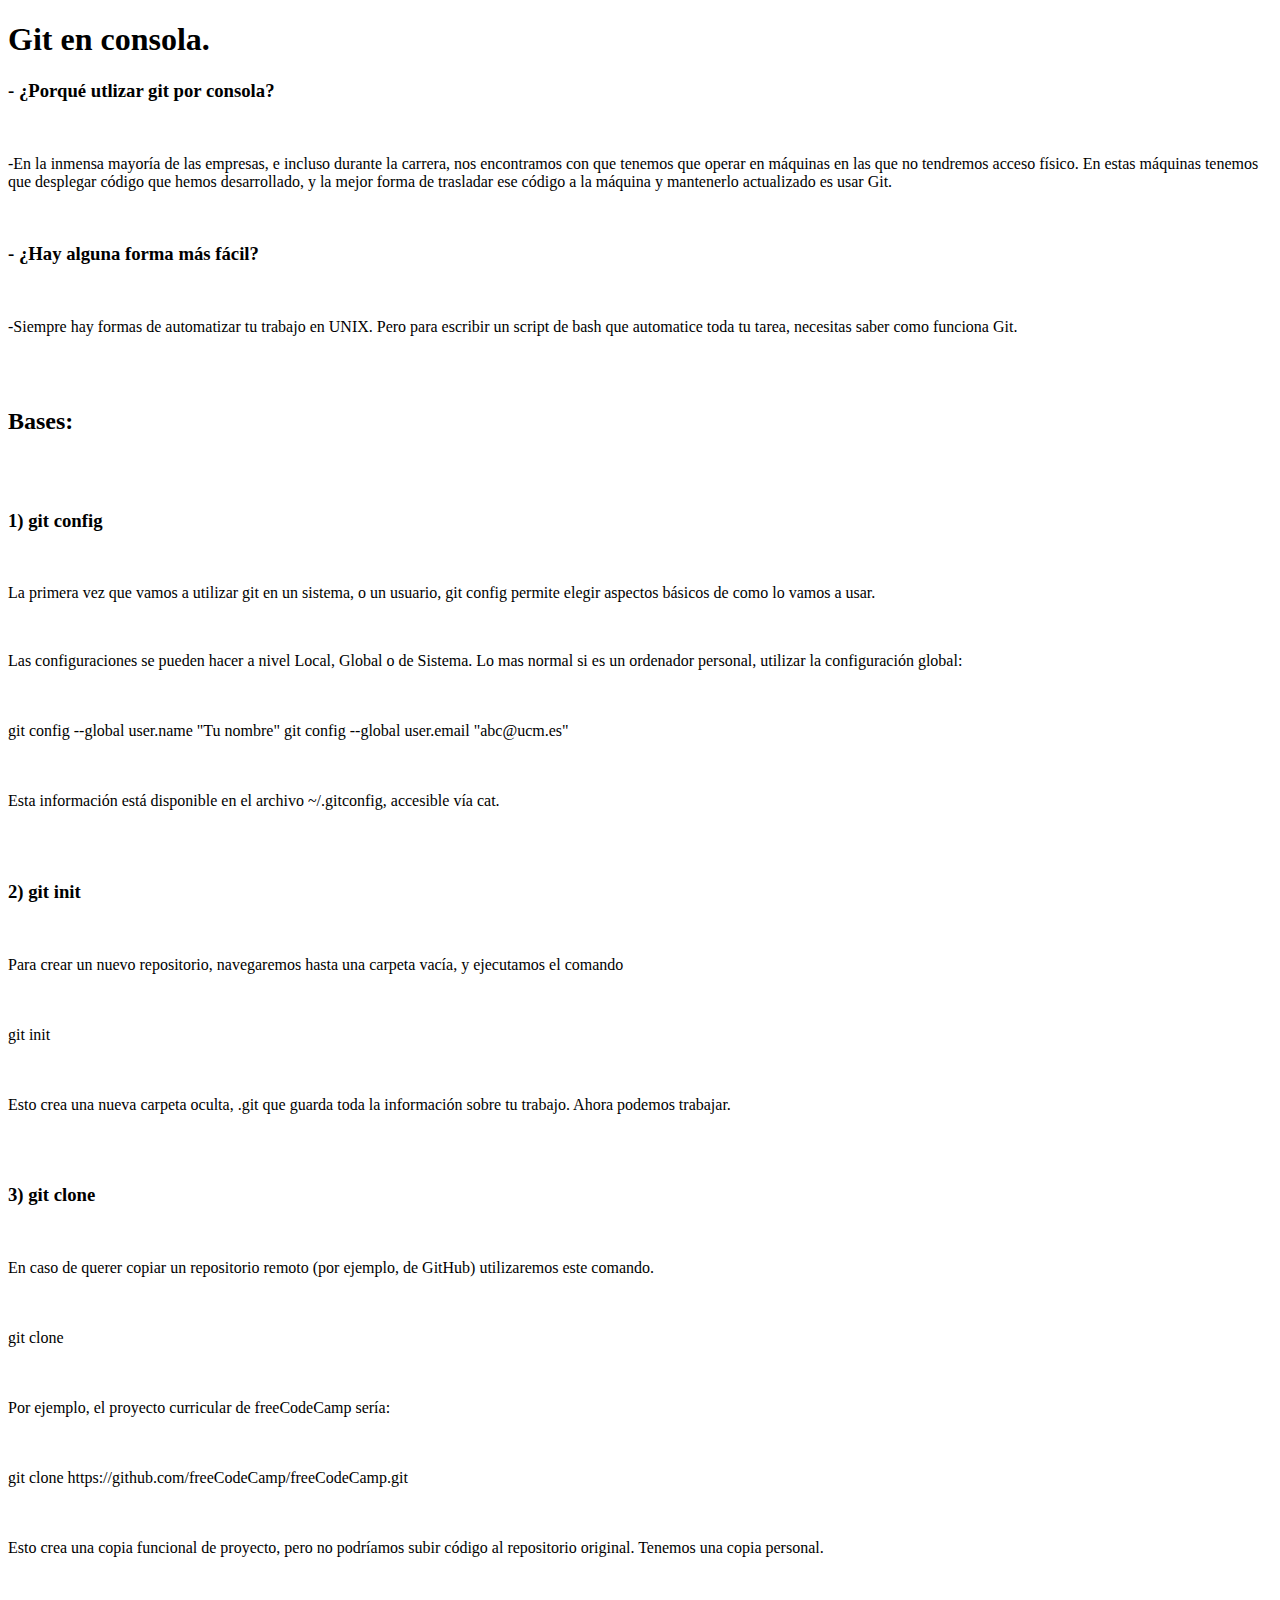
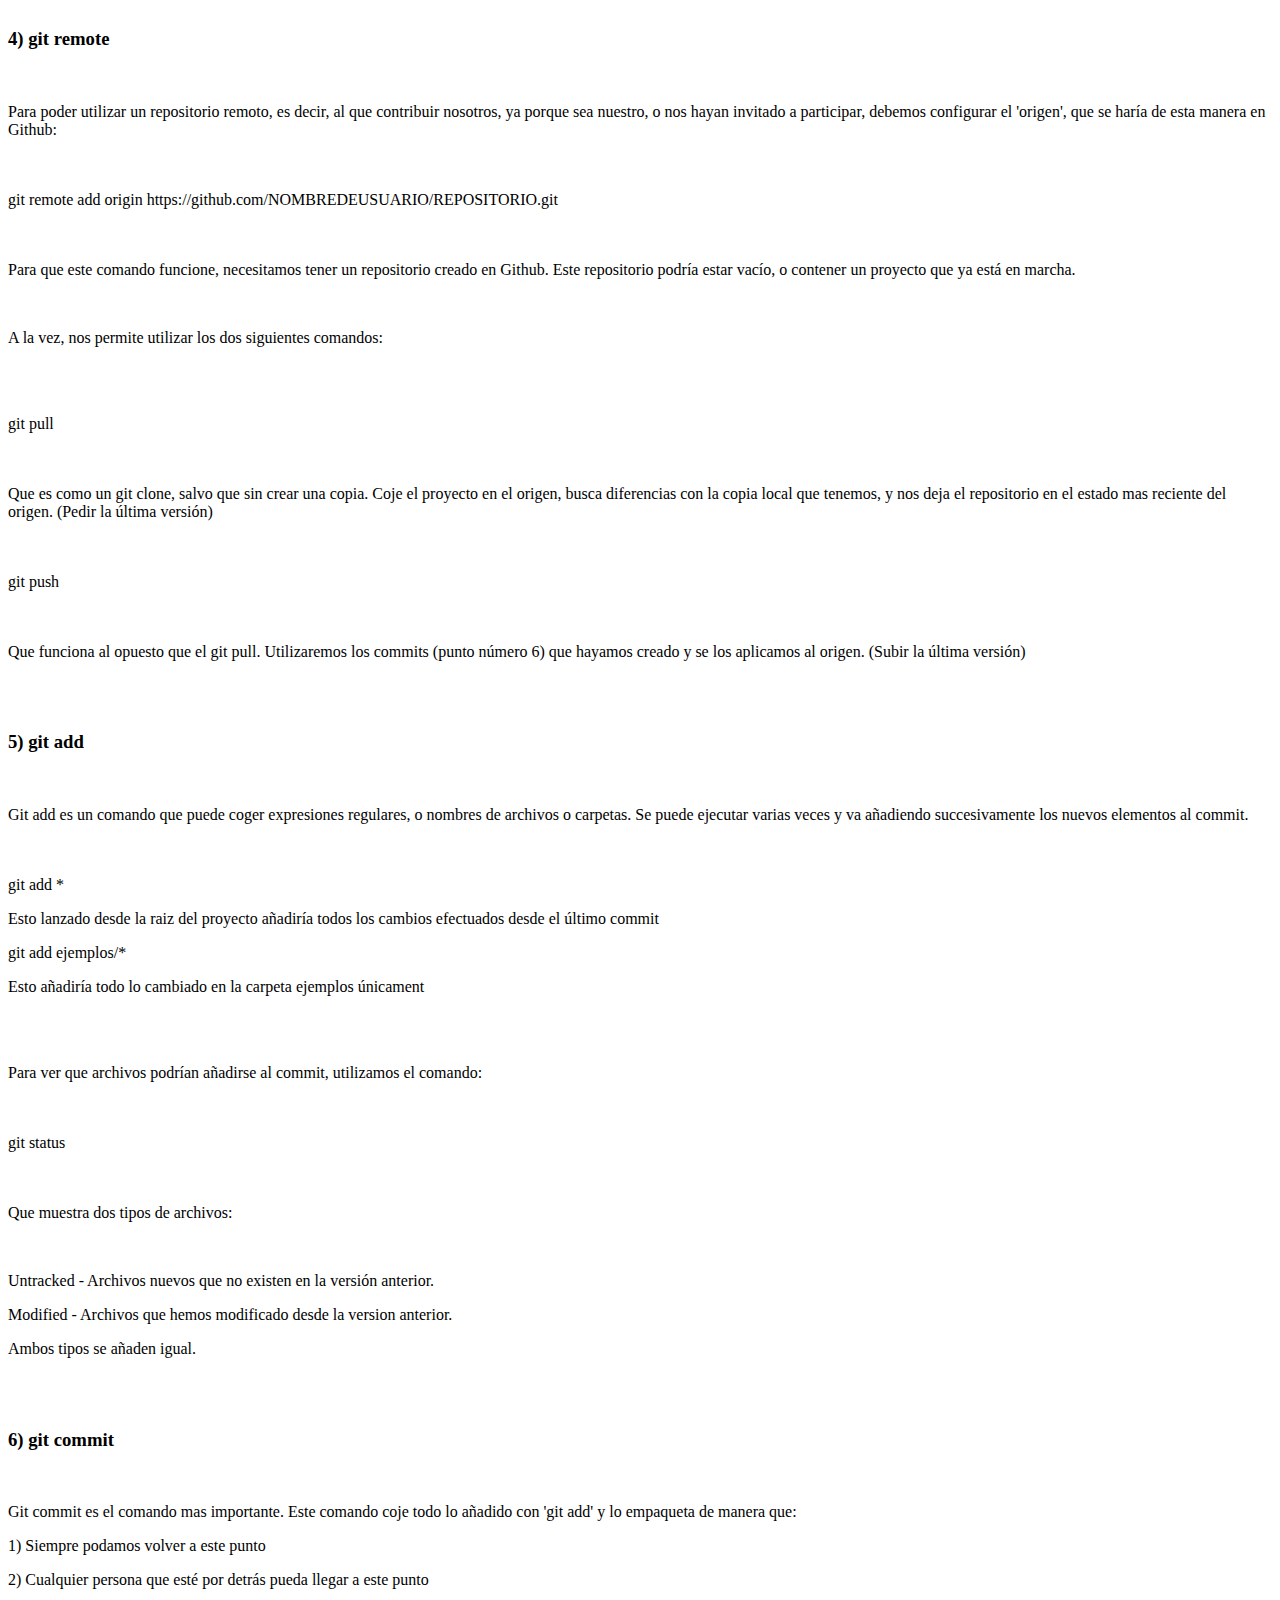
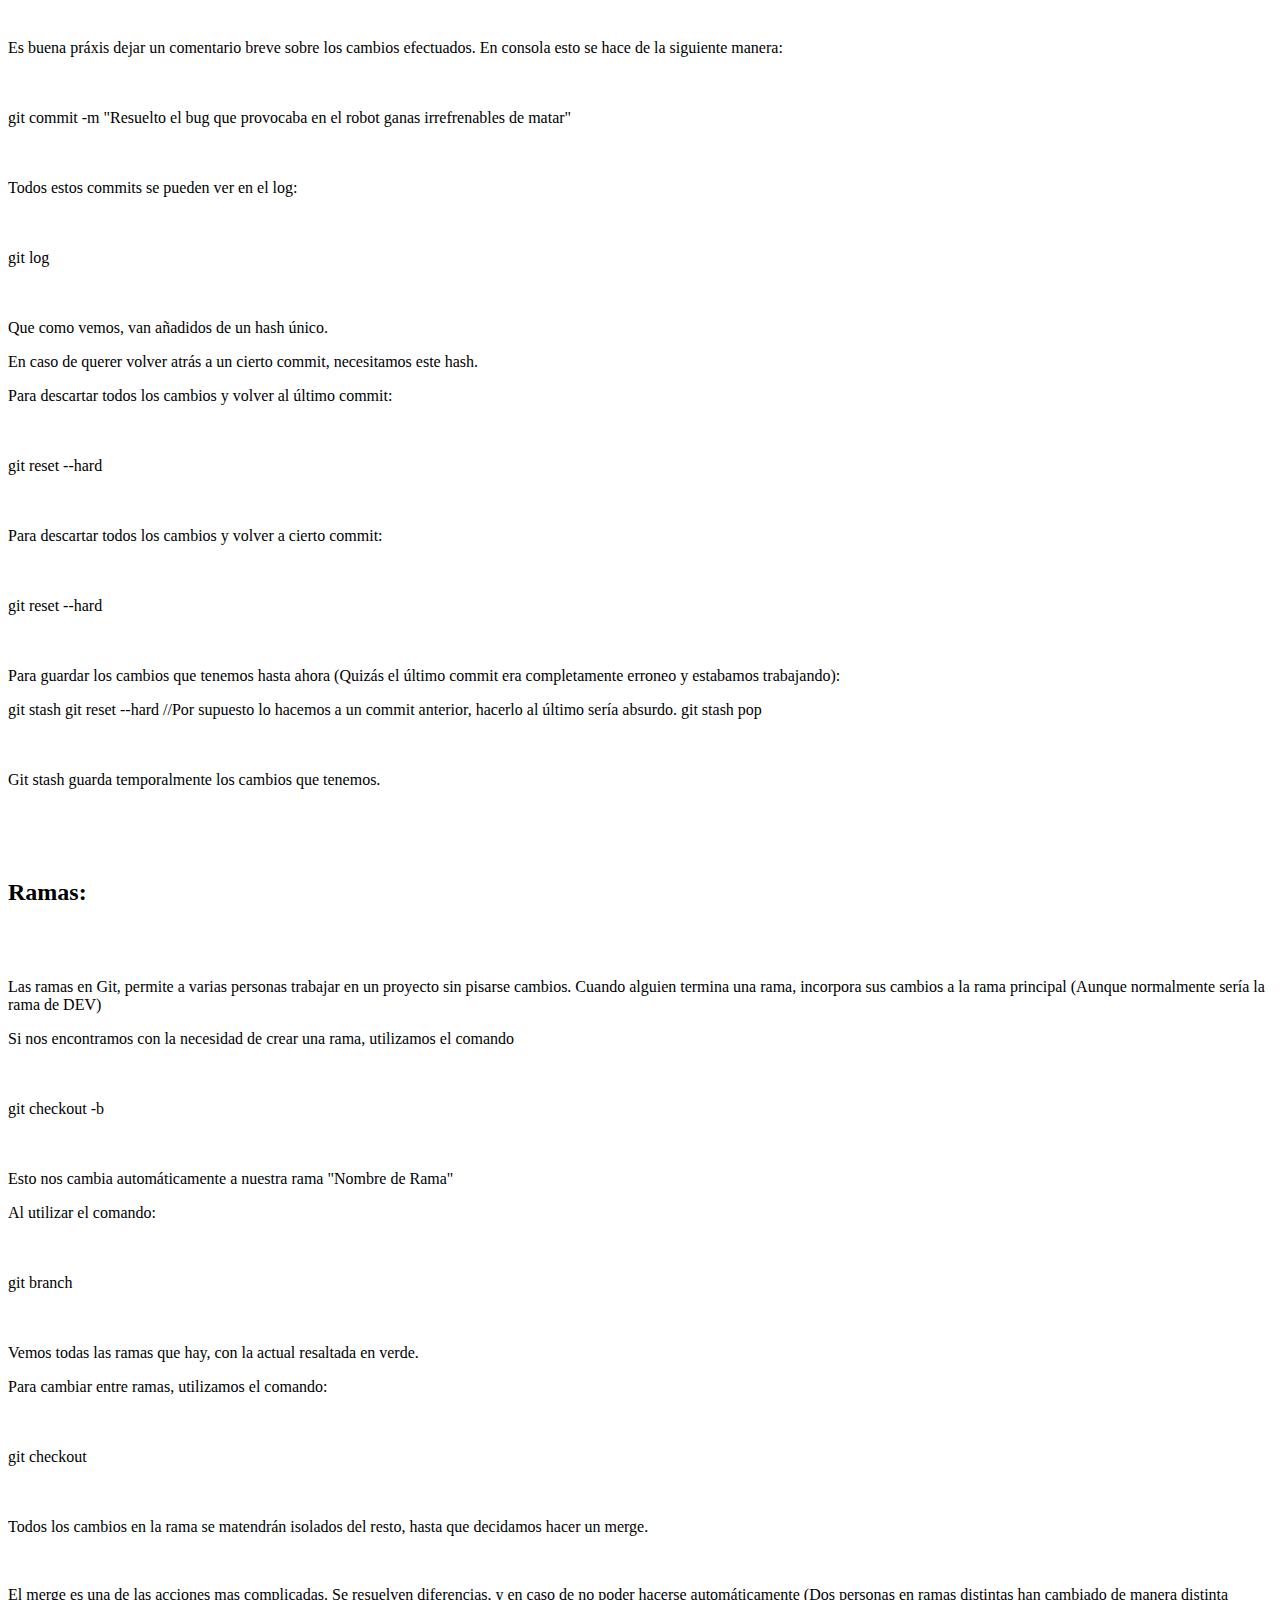
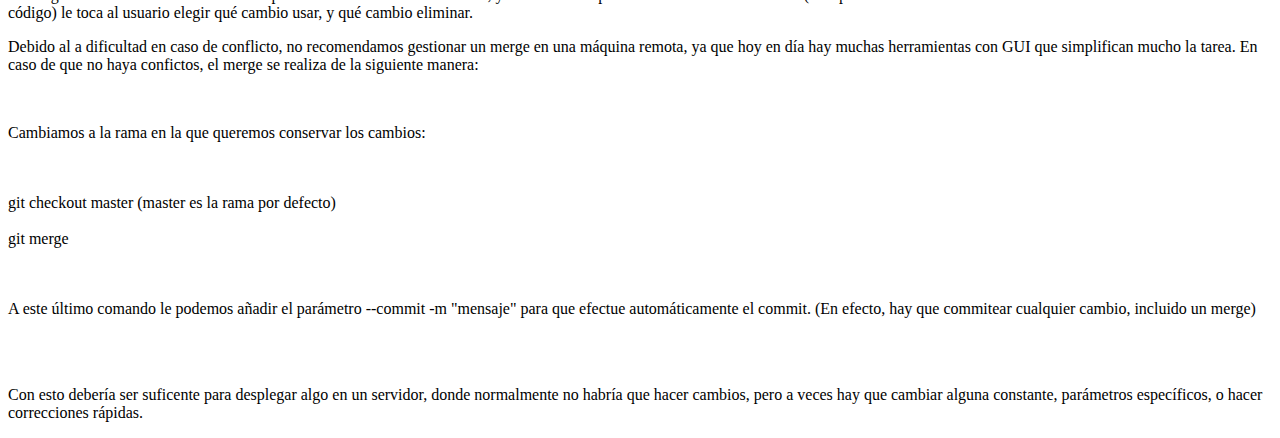
==== githalp/contenido/guiaConsola.html @ c6b00d12 "Añadido estilo al código y comandos de la guia de consola" ====
<!DOCTYPE html>
<html>
<body>

<article>

<header>
<h1>Git en consola.</h1>
</header>

<h3>- ¿Porqué utlizar git por consola?</h3>
<br>
	<p>-En la inmensa mayoría de las empresas, e incluso durante la carrera, nos encontramos con que tenemos que operar en máquinas en las que no tendremos acceso físico. En estas máquinas tenemos que desplegar código que hemos desarrollado, y la mejor forma de trasladar ese código a la máquina y mantenerlo actualizado es usar Git.</p>
<br>
<h3>- ¿Hay alguna forma más fácil?</h3>
<br>
	<p>-Siempre hay formas de automatizar tu trabajo en UNIX. Pero para escribir un script de bash que automatice toda tu tarea, necesitas saber como funciona Git.</p>
<br>
<br>

<h2>Bases:</h2>
<br>
<br>
	<h3>1) git config</h3>
<br>
		<p>La primera vez que vamos a utilizar git en un sistema, o un usuario, git config permite elegir aspectos básicos de como lo vamos a usar.</p>
<br>
		<p>Las configuraciones se pueden hacer a nivel Local, Global o de Sistema. Lo mas normal si es un ordenador personal, utilizar la configuración global:</p>
		<br>
		<br>
			<div class="codigo">git config --global user.name "Tu nombre"
			git config --global user.email "abc@ucm.es"</div>
		<br>
		<br>
		<p>Esta información está disponible en el archivo ~/.gitconfig, accesible vía cat.</p>
<br>
<br>

	<h3>2) git init</h3>
<br>
		<p>Para crear un nuevo repositorio, navegaremos hasta una carpeta vacía, y ejecutamos el comando</p>
		<br>
		<br>

			<div class="codigo">git init</div>
			<br>
			<br>

		<p>Esto crea una nueva carpeta oculta, .git que guarda toda la información sobre tu trabajo. Ahora podemos trabajar.</p>
<br>
<br>

	<h3>3) git clone</h3>
<br>
		<p>En caso de querer copiar un repositorio remoto (por ejemplo, de GitHub) utilizaremos este comando.</p>
		<br>
		<br>

			<div class="codigo">git clone <dirección del .git></div>
		<br>
		<br>

			</p>Por ejemplo, el proyecto curricular de freeCodeCamp sería:</p>
			<br>
			<br>

				<div class="codigo">git clone https://github.com/freeCodeCamp/freeCodeCamp.git</div>
			<br>
			<br>

		<p>Esto crea una copia funcional de proyecto, pero no podríamos subir código al repositorio original. Tenemos una copia personal.</p>
<br>
<br>
	<h3>4) git remote</h3>
	<br>

		<p>Para poder utilizar un repositorio remoto, es decir, al que contribuir nosotros, ya porque sea nuestro, o nos hayan invitado a participar, debemos configurar el 'origen', que se haría de esta manera en Github:</p>
		<br>
		<br>

			<div class="codigo">git remote add origin https://github.com/NOMBREDEUSUARIO/REPOSITORIO.git</div>
		<br>
		<br>

		<p>Para que este comando funcione, necesitamos tener un repositorio creado en Github. Este repositorio podría estar vacío, o contener un proyecto que ya está en marcha.</p>
<br>

		<p>A la vez, nos permite utilizar los dos siguientes comandos:<p>
		<br>
		<br>

			<div class="codigo">git pull</div>
		<br>
		<br>

		<p>Que es como un git clone, salvo que sin crear una copia. Coje el proyecto en el origen, busca diferencias con la copia local que tenemos, y nos deja el repositorio en el estado mas reciente del origen. (Pedir la última versión)</p>
		<br>
		<br>

			<div class="codigo">git push</div>
		<br>
		<br>

		<p>Que funciona al opuesto que el git pull. Utilizaremos los commits (punto número 6) que hayamos creado y se los aplicamos al origen. (Subir la última versión)</p>
		<br>
		<br>

	<h3>5) git add</h3>
	<br>

		<p>Git add es un comando que puede coger expresiones regulares, o nombres de archivos o carpetas. Se puede ejecutar varias veces y va añadiendo succesivamente los nuevos elementos al commit.</p>
		<br>
		<br>

			<div class="codigo">git add *</div>
			<p>Esto lanzado desde la raiz del proyecto añadiría todos los cambios efectuados desde el último commit
			<div class="codigo">git add ejemplos/*</div>
			<p>Esto añadiría todo lo cambiado en la carpeta ejemplos únicament</p>
		<br>
		<br>

		<p>Para ver que archivos podrían añadirse al commit, utilizamos el comando:</p>
		<br>
		<br>

			<div class="codigo">git status</div>
		<br>
		<br>

		<p>Que muestra dos tipos de archivos:<p>
		<br>
			<p>Untracked - Archivos nuevos que no existen en la versión anterior.</p>
			<p>Modified - Archivos que hemos modificado desde la version anterior.<p>

		<p>Ambos tipos se añaden igual.<p>
<br>
<br>
	<h3>6) git commit</h3>
<br>
		<p>Git commit es el comando mas importante. Este comando coje todo lo añadido con 'git add' y lo empaqueta de manera que:</p>
			<p>1) Siempre podamos volver a este punto</p>
			<p>2) Cualquier persona que esté por detrás pueda llegar a este punto</p>
			<br>

		<p>Es buena práxis dejar un comentario breve sobre los cambios efectuados. En consola esto se hace de la siguiente manera:</p>
		<br>
		<br>

			<div class="codigo">git commit -m "Resuelto el bug que provocaba en el robot ganas irrefrenables de matar"</div>
			<br>
			<br>

		<p>Todos estos commits se pueden ver en el log:</p>
		<br>
		<br>
			<div class="codigo">git log</div>
		<br>
		<br>

		<p>Que como vemos, van añadidos de un hash único.</p>
		<p>En caso de querer volver atrás a un cierto commit, necesitamos este hash.</p>
			<p>Para descartar todos los cambios y volver al último commit:</p>
			<br>
			<br>
				<div class="codigo">git reset --hard</div>
			<br>
			<br>
			<p>Para descartar todos los cambios y volver a cierto commit:</p>
			<br>
			<br>
				<div class="codigo">git reset --hard <HASH></div>
			<br>
			<br>
			<p>Para guardar los cambios que tenemos hasta ahora (Quizás el último commit era completamente erroneo y estabamos trabajando):</p>
				<div class="codigo">git stash
				git reset --hard <HASH> //Por supuesto lo hacemos a un commit anterior, hacerlo al último sería absurdo.
				git stash pop</div>
			<br>
			<br>
			<p>Git stash guarda temporalmente los cambios que tenemos.</p>
			
<br>
<br>
<br>
<h2>Ramas:</h2>
<br>
<br>
	
	<p>Las ramas en Git, permite a varias personas trabajar en un proyecto sin pisarse cambios. Cuando alguien termina una rama, incorpora sus cambios a la rama principal (Aunque normalmente sería la rama de DEV)</p>

	<p>Si nos encontramos con la necesidad de crear una rama, utilizamos el comando</p>
	<br>
	<br>

		<div class="codigo">git checkout -b <Nombre de Rama></div>
	<br>
	<br>

	<p>Esto nos cambia automáticamente a nuestra rama "Nombre de Rama"</p>
	<p>Al utilizar el comando:</p>
	<br>
	<br>

		<div class="codigo">git branch</div>
		<br>
		<br>

	<p>Vemos todas las ramas que hay, con la actual resaltada en verde.</p>
	<p>Para cambiar entre ramas, utilizamos el comando:</p>
	<br>
	<br>

		<div class="codigo">git checkout <Nombre de Rama></div>
		<br>
		<br>

	<p>Todos los cambios en la rama se matendrán isolados del resto, hasta que decidamos hacer un merge.</p>
	<br>

	<p>El merge es una de las acciones mas complicadas. Se resuelven diferencias, y en caso de no poder hacerse automáticamente (Dos personas en ramas distintas han cambiado de manera distinta código) le toca al usuario elegir qué cambio usar, y qué cambio eliminar.</p>
	<p>Debido al a dificultad en caso de conflicto, no recomendamos gestionar un merge en una máquina remota, ya que hoy en día hay muchas herramientas con GUI que simplifican mucho la tarea. En caso de que no haya confictos, el merge se realiza de la siguiente manera:</p>
	<br>

		<p>Cambiamos a la rama en la que queremos conservar los cambios:</p>
		<br>
		<br>

		<div class="codigo">git checkout master (master es la rama por defecto)</div>
		<br>

		<div class="codigo">git merge <Nombre de Rama></div>
		<br>
		<br>

		<p>A este último comando le podemos añadir el parámetro --commit -m "mensaje" para que efectue automáticamente el commit. (En efecto, hay que commitear cualquier cambio, incluido un merge)</p>
		<br>
		<br>

<p>Con esto debería ser suficente para desplegar algo en un servidor, donde normalmente no habría que hacer cambios, pero a veces hay que cambiar alguna constante, parámetros específicos, o hacer correcciones rápidas.</p>

</article>
</body>
</html>
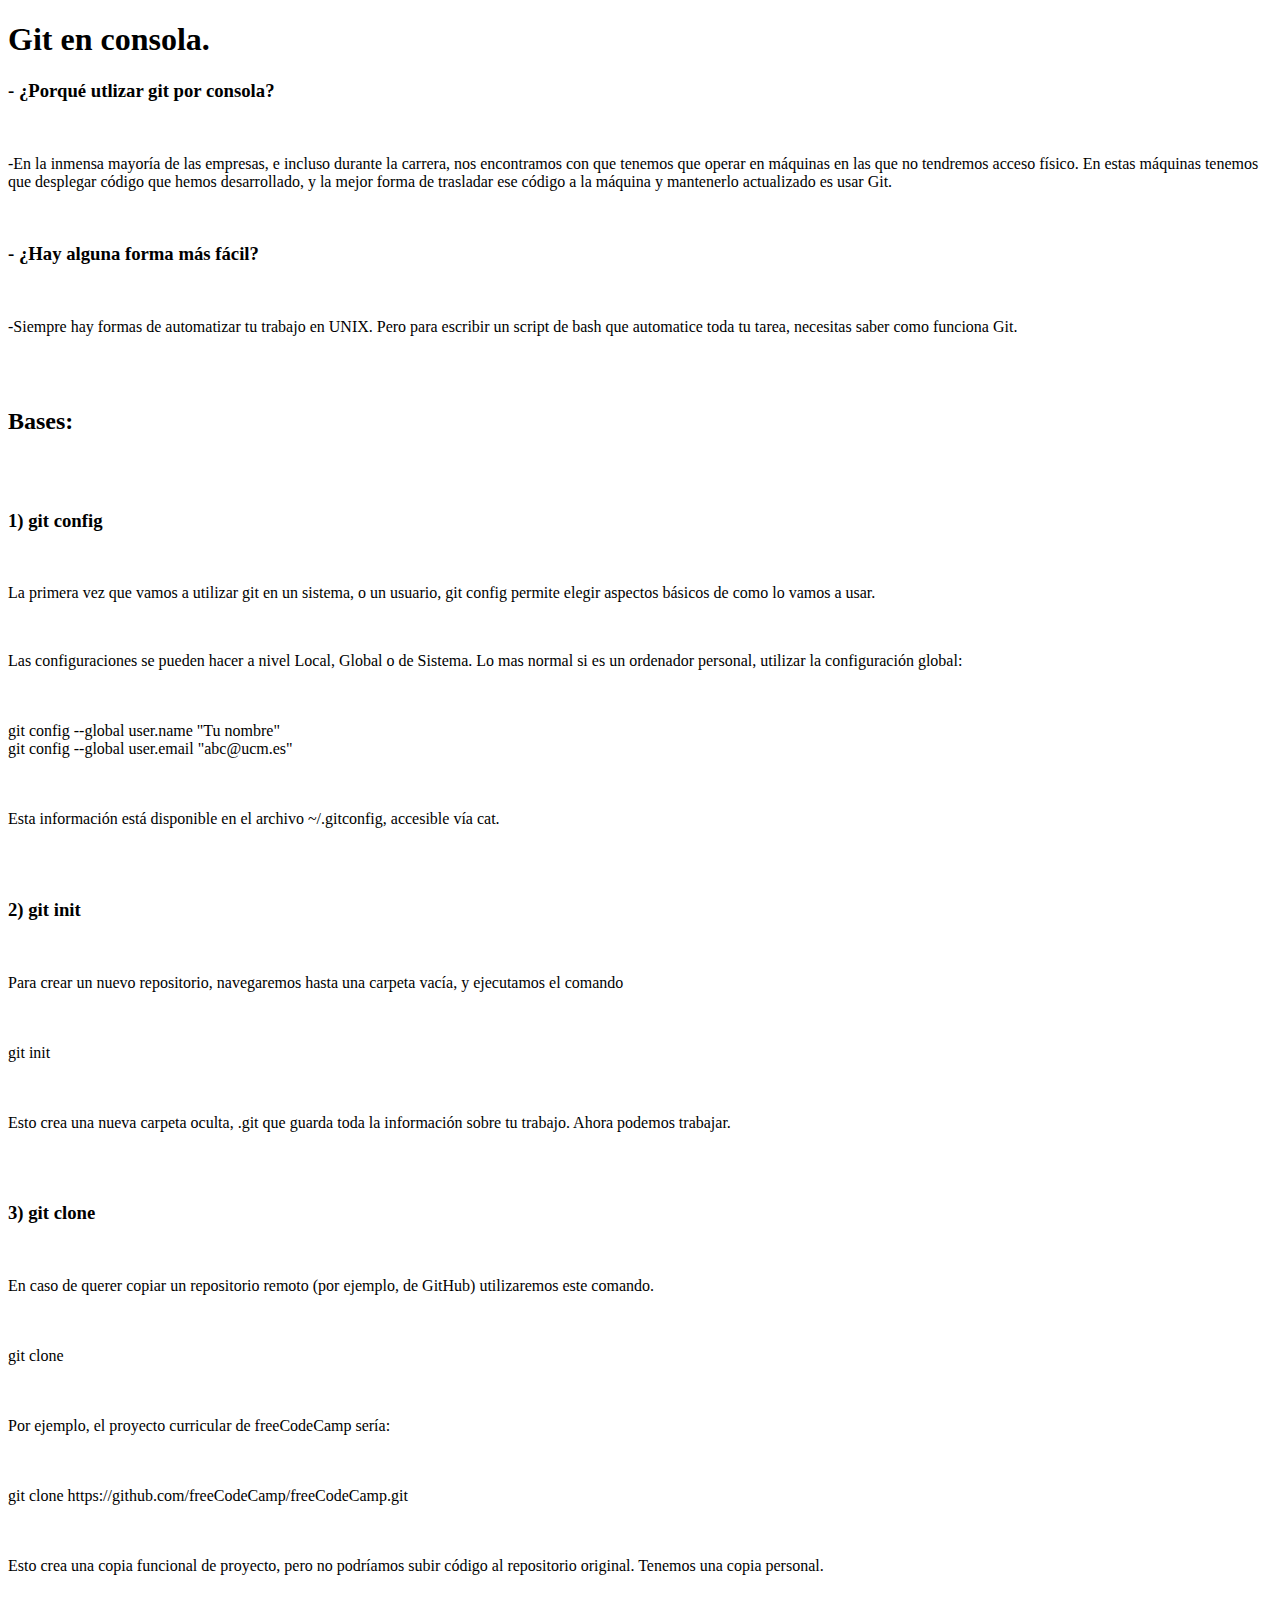
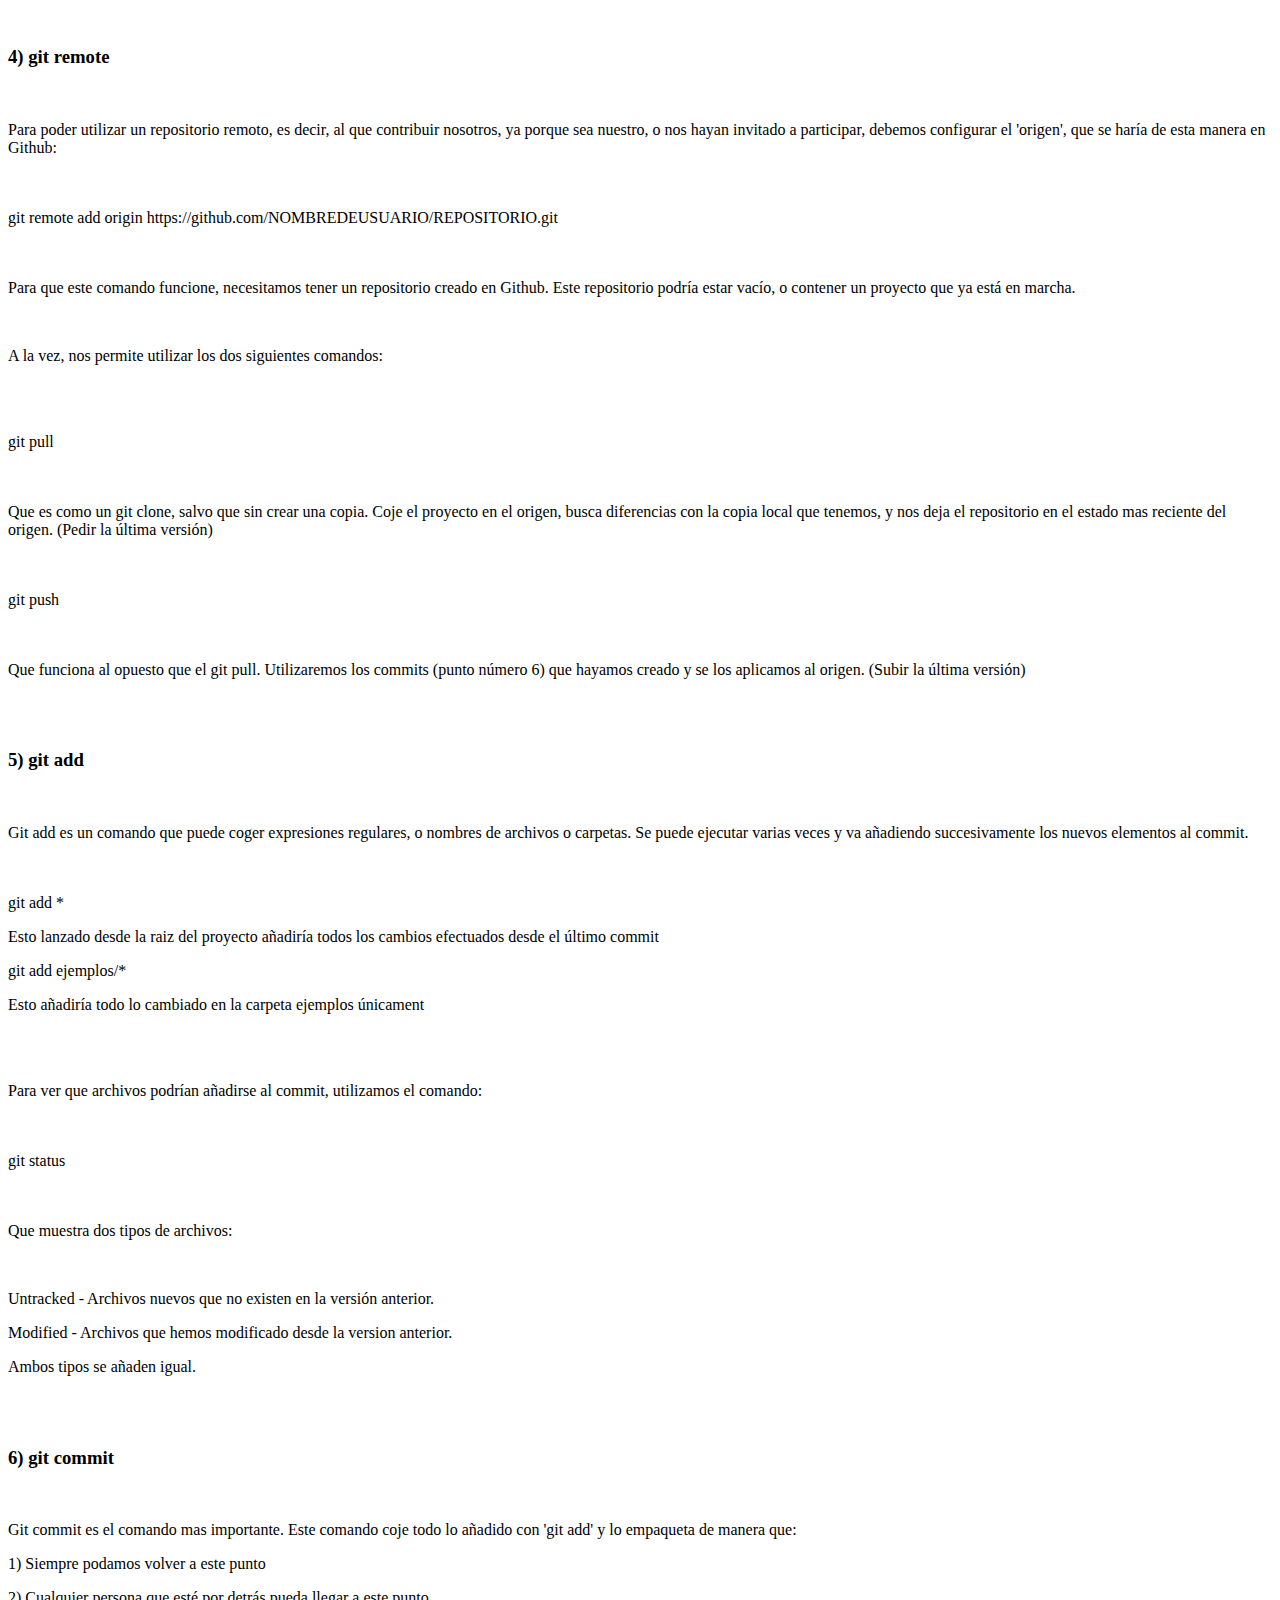
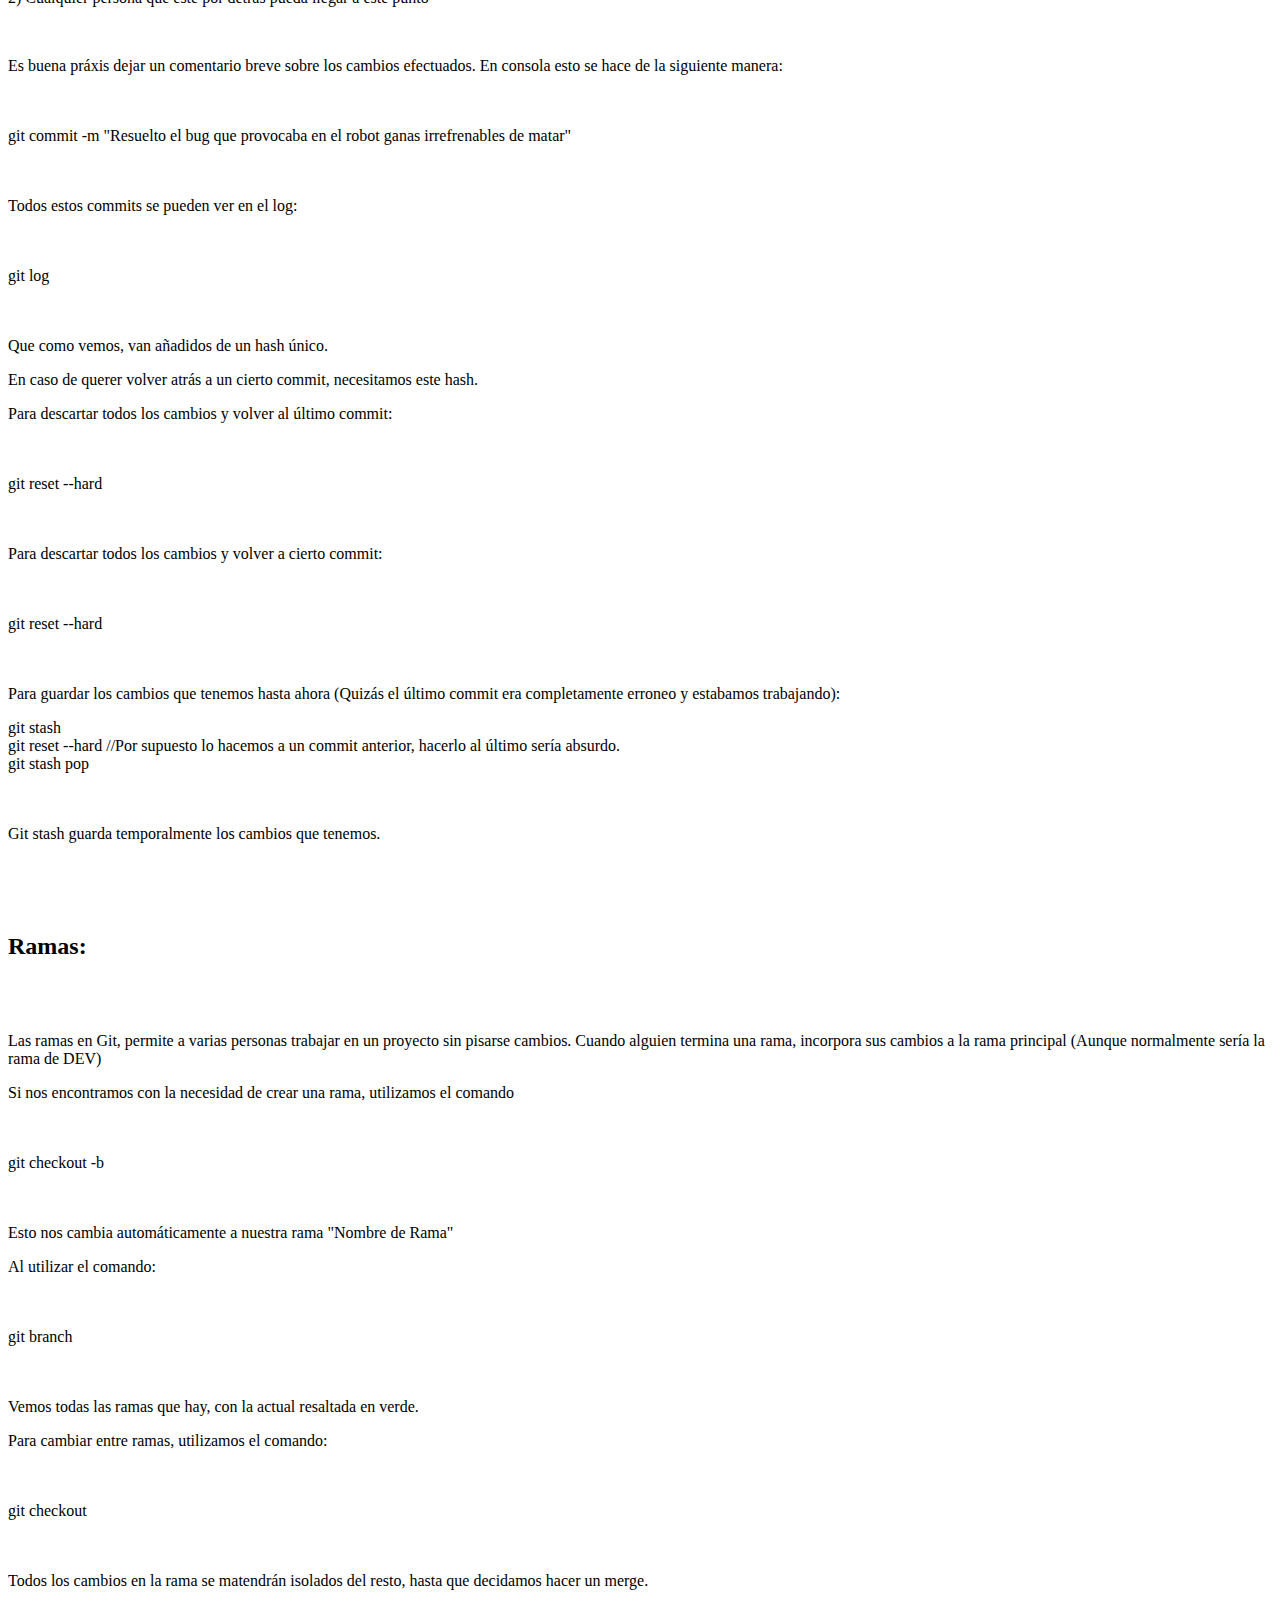
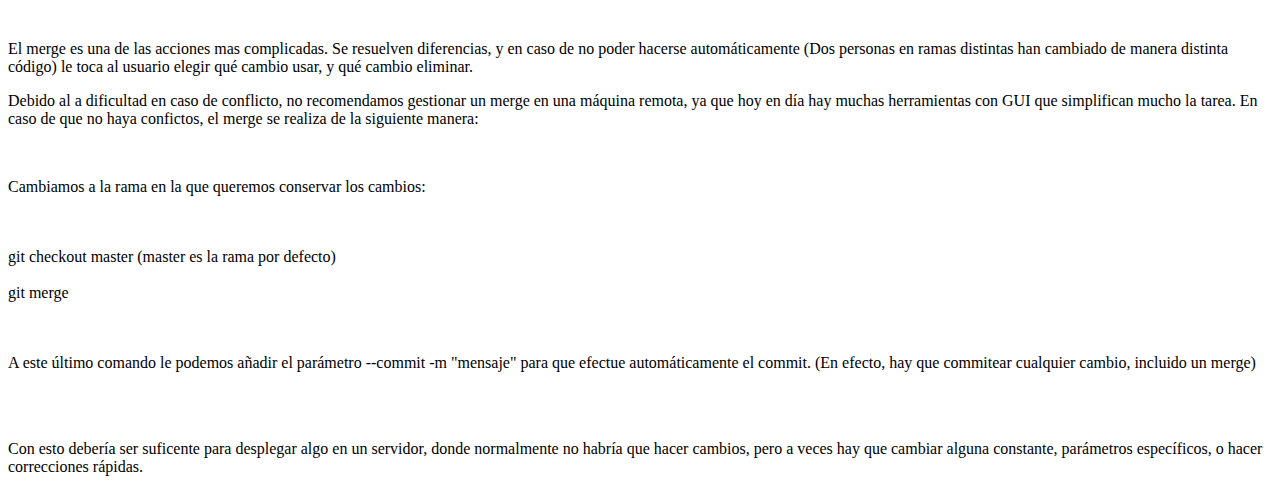
==== commit bf7242eb: "Saltos de linea" ====
--- a/githalp/contenido/guiaConsola.html
+++ b/githalp/contenido/guiaConsola.html
@@ -1,4 +1,4 @@
-<!DOCTYPE html>
+﻿<!DOCTYPE html>
 <html>
 <body>
 
@@ -28,7 +28,7 @@
 		<p>Las configuraciones se pueden hacer a nivel Local, Global o de Sistema. Lo mas normal si es un ordenador personal, utilizar la configuración global:</p>
 		<br>
 		<br>
-			<div class="codigo">git config --global user.name "Tu nombre"
+			<div class="codigo">git config --global user.name "Tu nombre"<br>
 			git config --global user.email "abc@ucm.es"</div>
 		<br>
 		<br>
@@ -172,8 +172,8 @@
 			<br>
 			<br>
 			<p>Para guardar los cambios que tenemos hasta ahora (Quizás el último commit era completamente erroneo y estabamos trabajando):</p>
-				<div class="codigo">git stash
-				git reset --hard <HASH> //Por supuesto lo hacemos a un commit anterior, hacerlo al último sería absurdo.
+				<div class="codigo">git stash<br>
+				git reset --hard <HASH> //Por supuesto lo hacemos a un commit anterior, hacerlo al último sería absurdo.<br>
 				git stash pop</div>
 			<br>
 			<br>
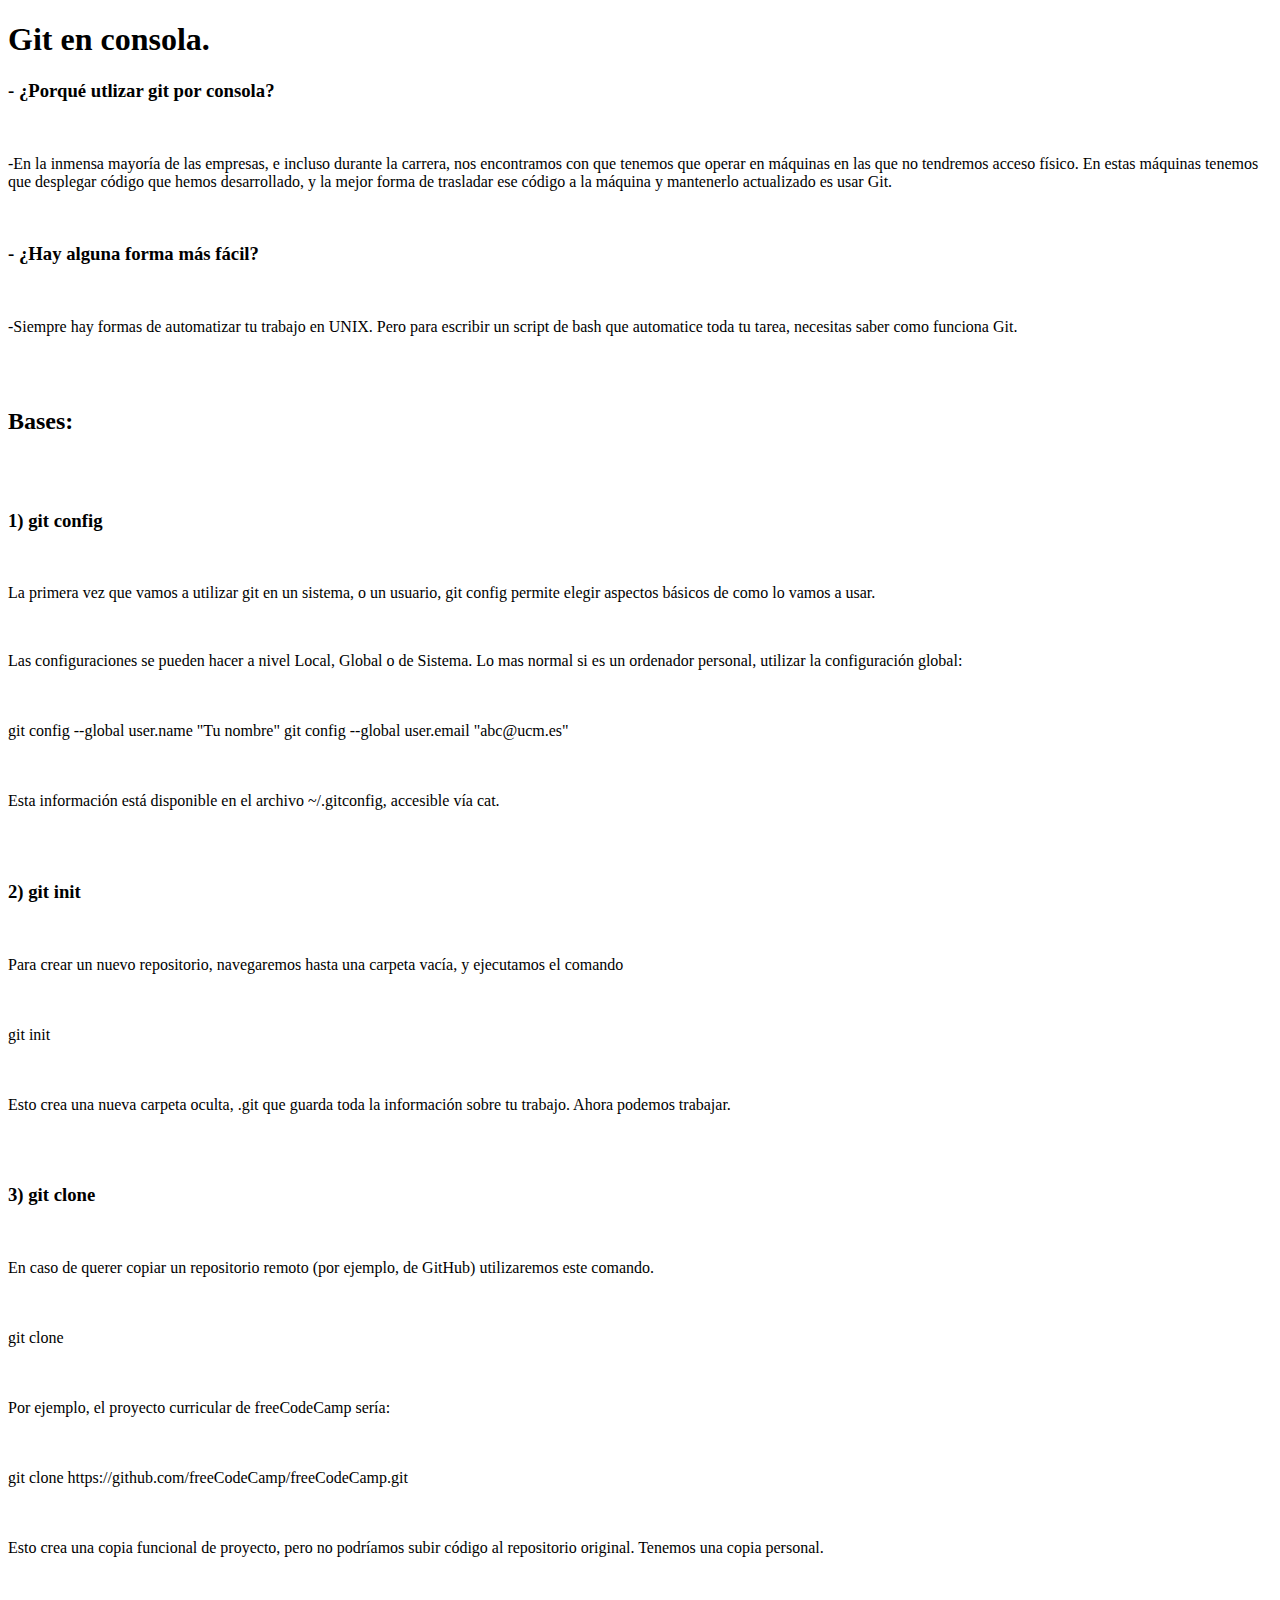
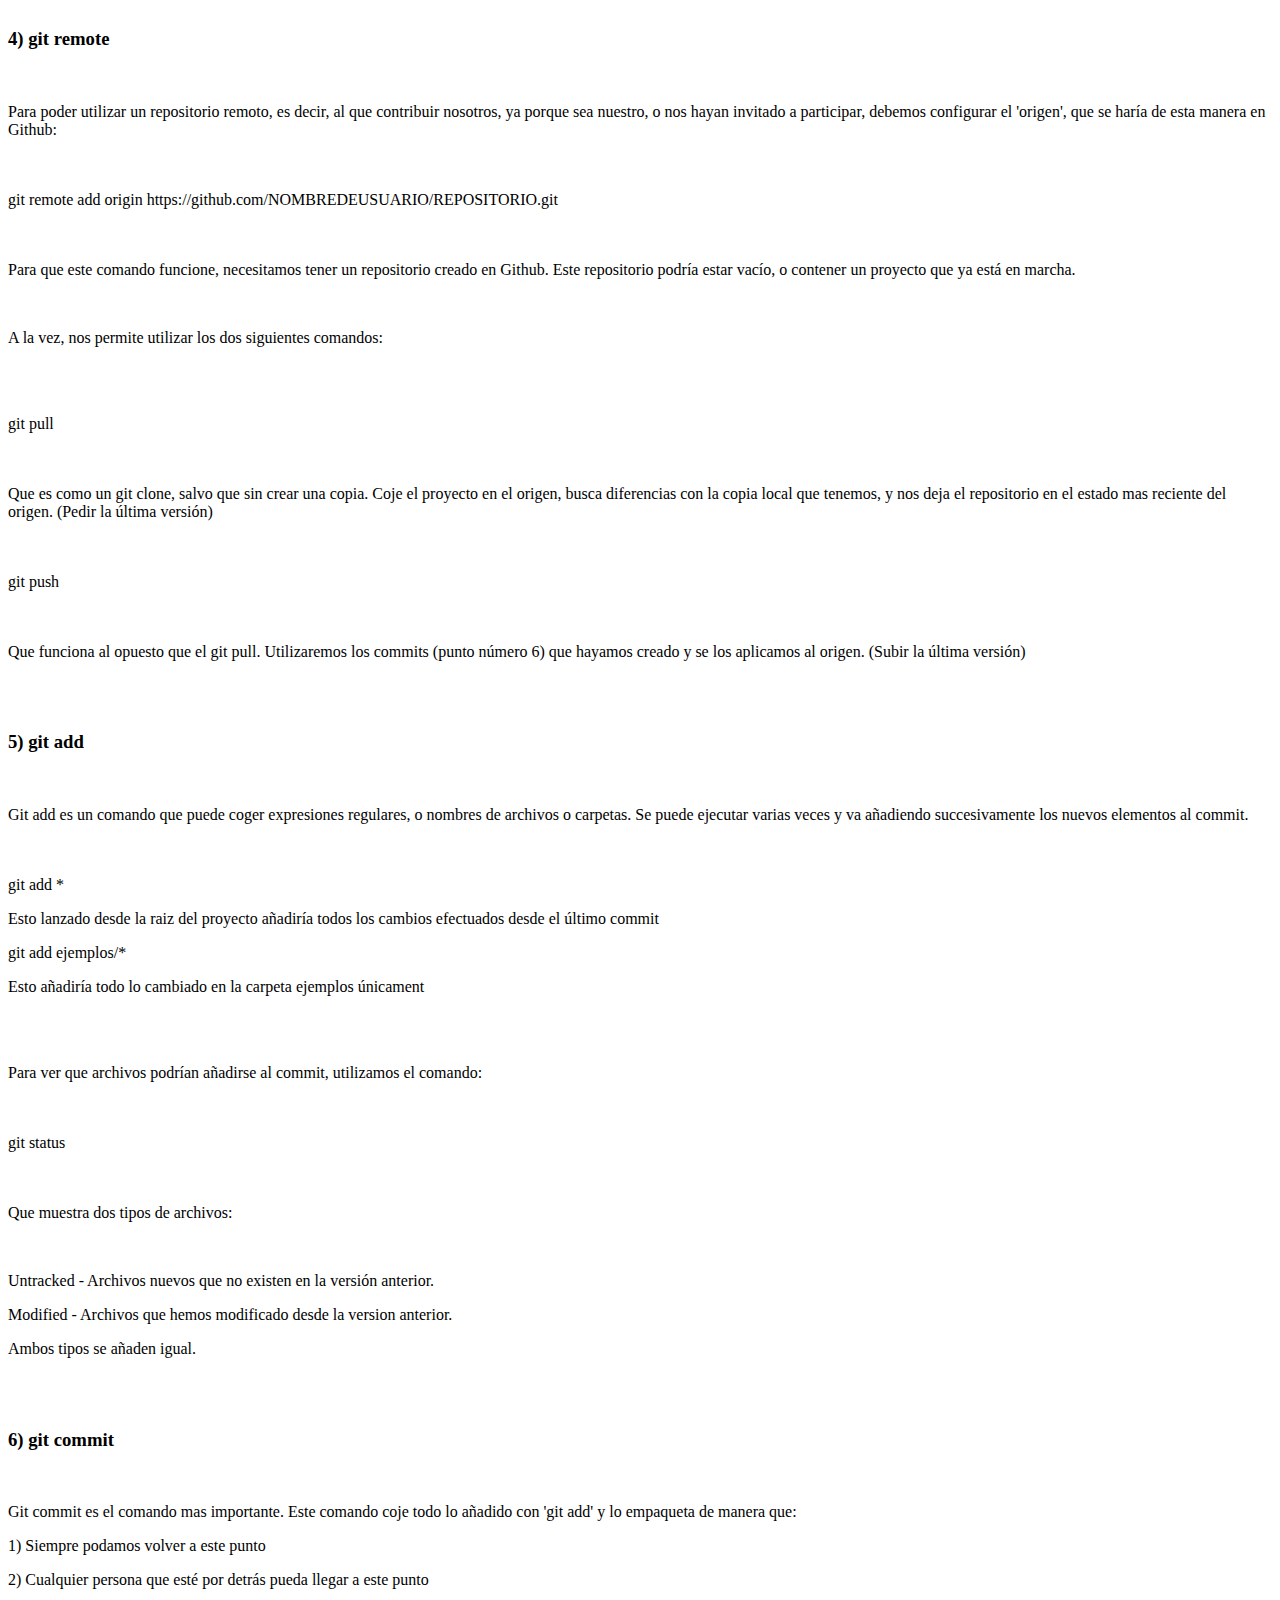
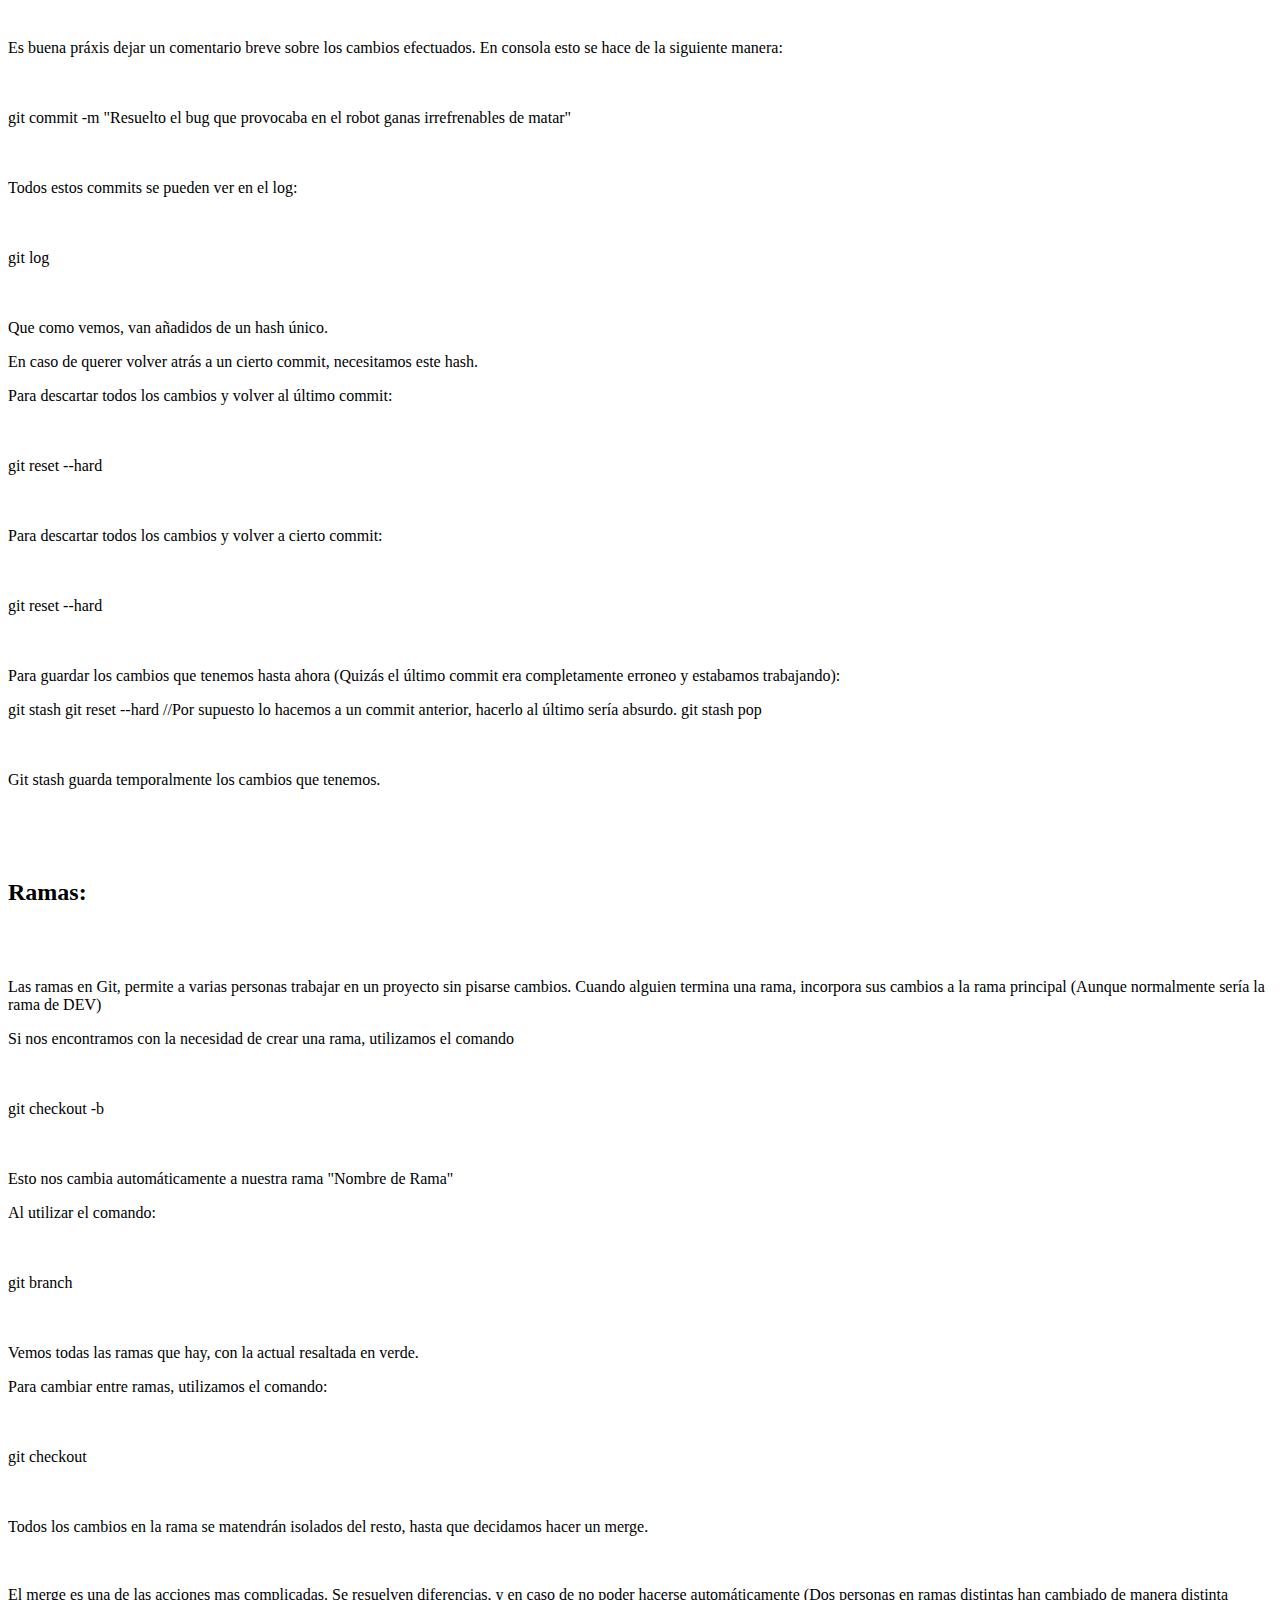
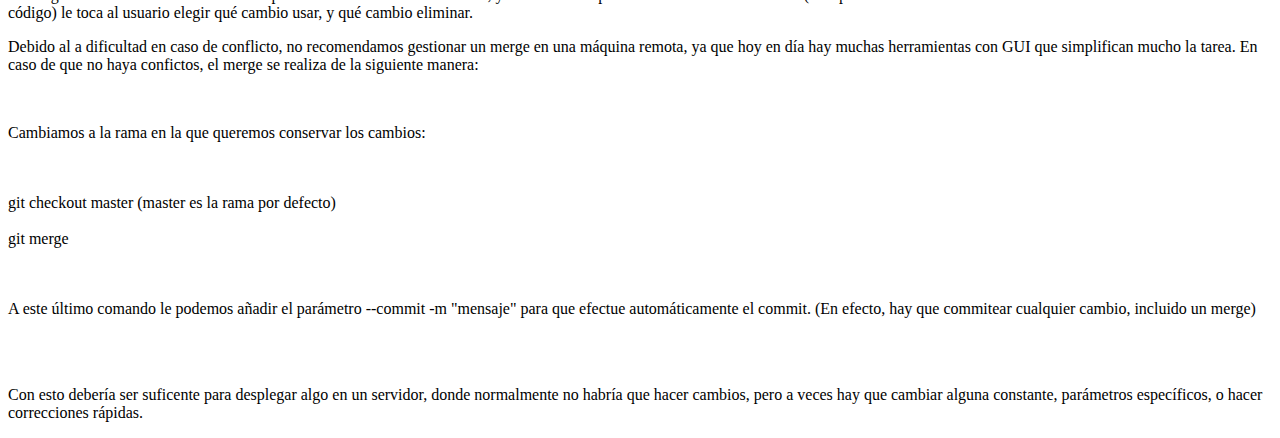
==== commit e62f475d: "Revert "Saltos de linea"" ====
--- a/githalp/contenido/guiaConsola.html
+++ b/githalp/contenido/guiaConsola.html
@@ -1,4 +1,4 @@
-﻿<!DOCTYPE html>
+<!DOCTYPE html>
 <html>
 <body>
 
@@ -28,7 +28,7 @@
 		<p>Las configuraciones se pueden hacer a nivel Local, Global o de Sistema. Lo mas normal si es un ordenador personal, utilizar la configuración global:</p>
 		<br>
 		<br>
-			<div class="codigo">git config --global user.name "Tu nombre"<br>
+			<div class="codigo">git config --global user.name "Tu nombre"
 			git config --global user.email "abc@ucm.es"</div>
 		<br>
 		<br>
@@ -172,8 +172,8 @@
 			<br>
 			<br>
 			<p>Para guardar los cambios que tenemos hasta ahora (Quizás el último commit era completamente erroneo y estabamos trabajando):</p>
-				<div class="codigo">git stash<br>
-				git reset --hard <HASH> //Por supuesto lo hacemos a un commit anterior, hacerlo al último sería absurdo.<br>
+				<div class="codigo">git stash
+				git reset --hard <HASH> //Por supuesto lo hacemos a un commit anterior, hacerlo al último sería absurdo.
 				git stash pop</div>
 			<br>
 			<br>
